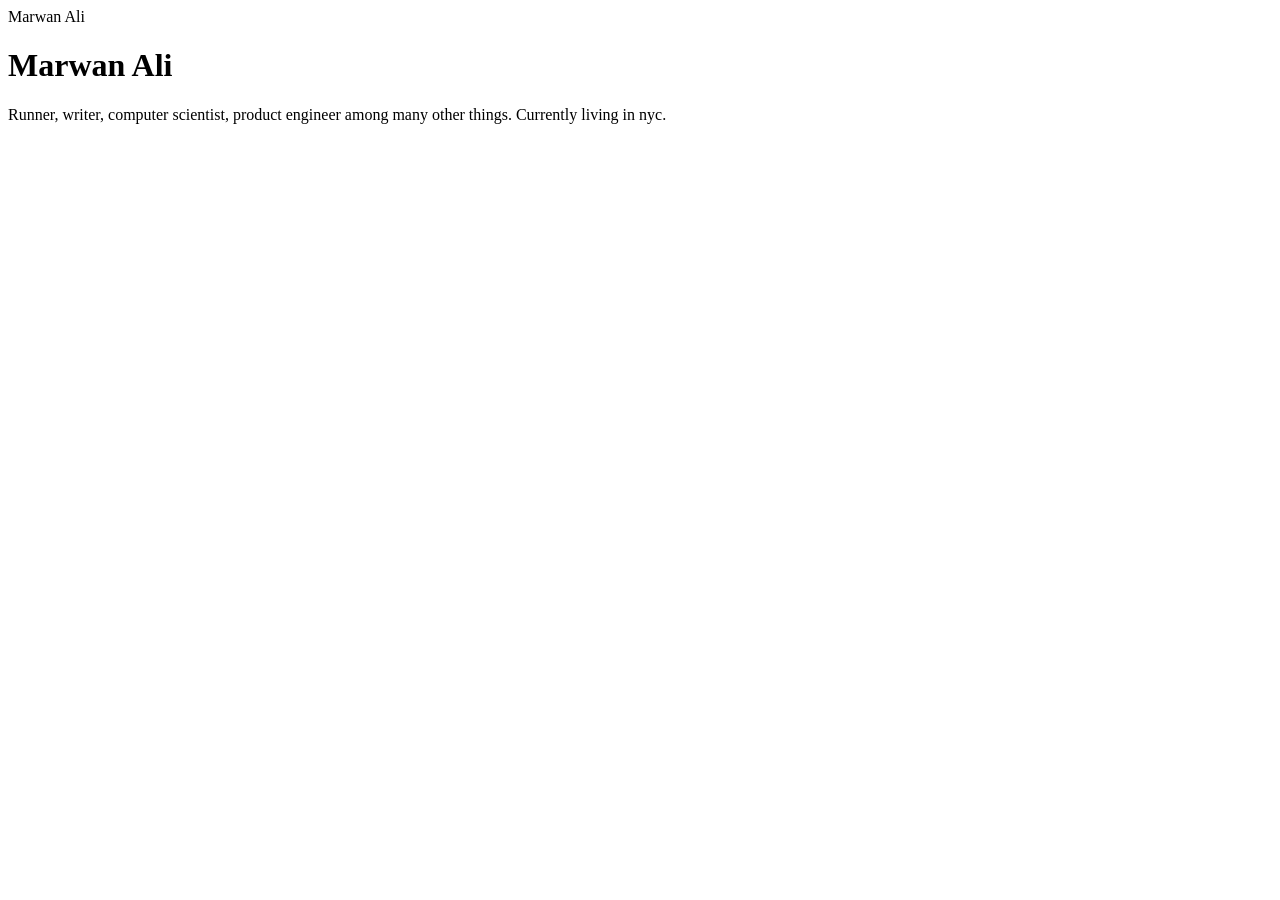
==== html/home.html @ bbb9949b "Initial commit" ====
<!DOCTYPE html>
<html land="en">

<head>
    <meta charset="utf-8">
    <meta name="viewport" content="width=device-width, initial-scale=1">
    <link href="/css/style.css" rel="stylesheet">
    <title>
        Marwan Ali
    </title>
</head>

<body>
    <div id="menu">
        <span>Marwan Ali</span>
    </div>
    <header>
        <h1>Marwan Ali</h1>
    </header>
    <main>
        <p>Runner, writer, computer scientist, product engineer among many other things. Currently living in nyc.</p>
    </main>
</body>

</html>
---- css/style.css ----
menu {
    float: left;
}
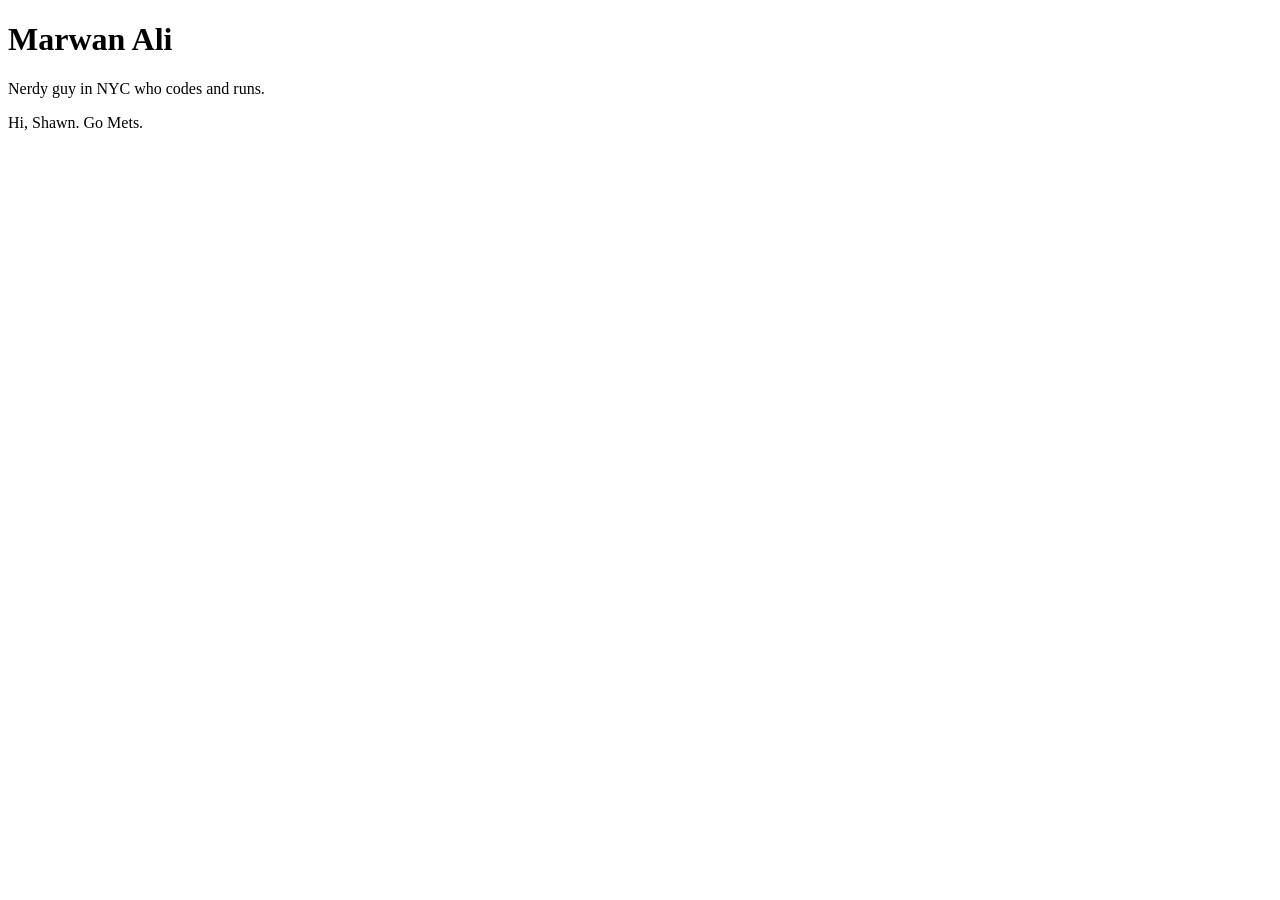
==== commit 144f8dbd: "Modify html/css and add cname file" ====
--- a/html/home.html
+++ b/html/home.html
@@ -4,21 +4,19 @@
 <head>
     <meta charset="utf-8">
     <meta name="viewport" content="width=device-width, initial-scale=1">
-    <link href="/css/style.css" rel="stylesheet">
+    <link href="css/style.css" rel="stylesheet">
     <title>
         Marwan Ali
     </title>
 </head>
 
-<body>
-    <div id="menu">
-        <span>Marwan Ali</span>
-    </div>
+<body >
     <header>
         <h1>Marwan Ali</h1>
     </header>
     <main>
-        <p>Runner, writer, computer scientist, product engineer among many other things. Currently living in nyc.</p>
+        <p>Nerdy guy in NYC who codes and runs.</p>
+        <p>Hi, Shawn. Go Mets.</p>
     </main>
 </body>
 
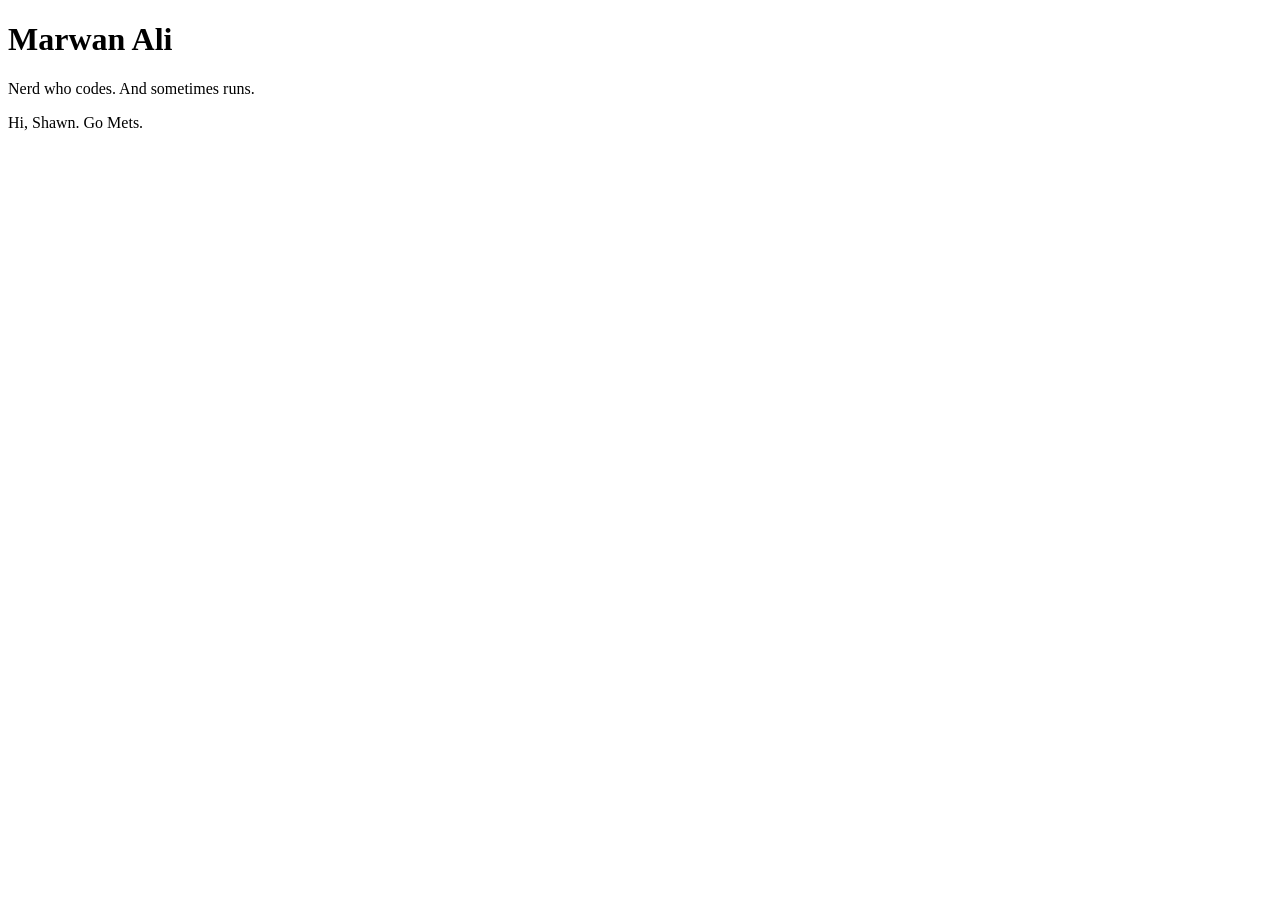
==== commit 4b0bc867: "Add Shawn joke" ====
--- a/html/home.html
+++ b/html/home.html
@@ -15,7 +15,7 @@
         <h1>Marwan Ali</h1>
     </header>
     <main>
-        <p>Nerdy guy in NYC who codes and runs.</p>
+        <p>Nerd who codes. And sometimes runs.</p>
         <p>Hi, Shawn. Go Mets.</p>
     </main>
 </body>
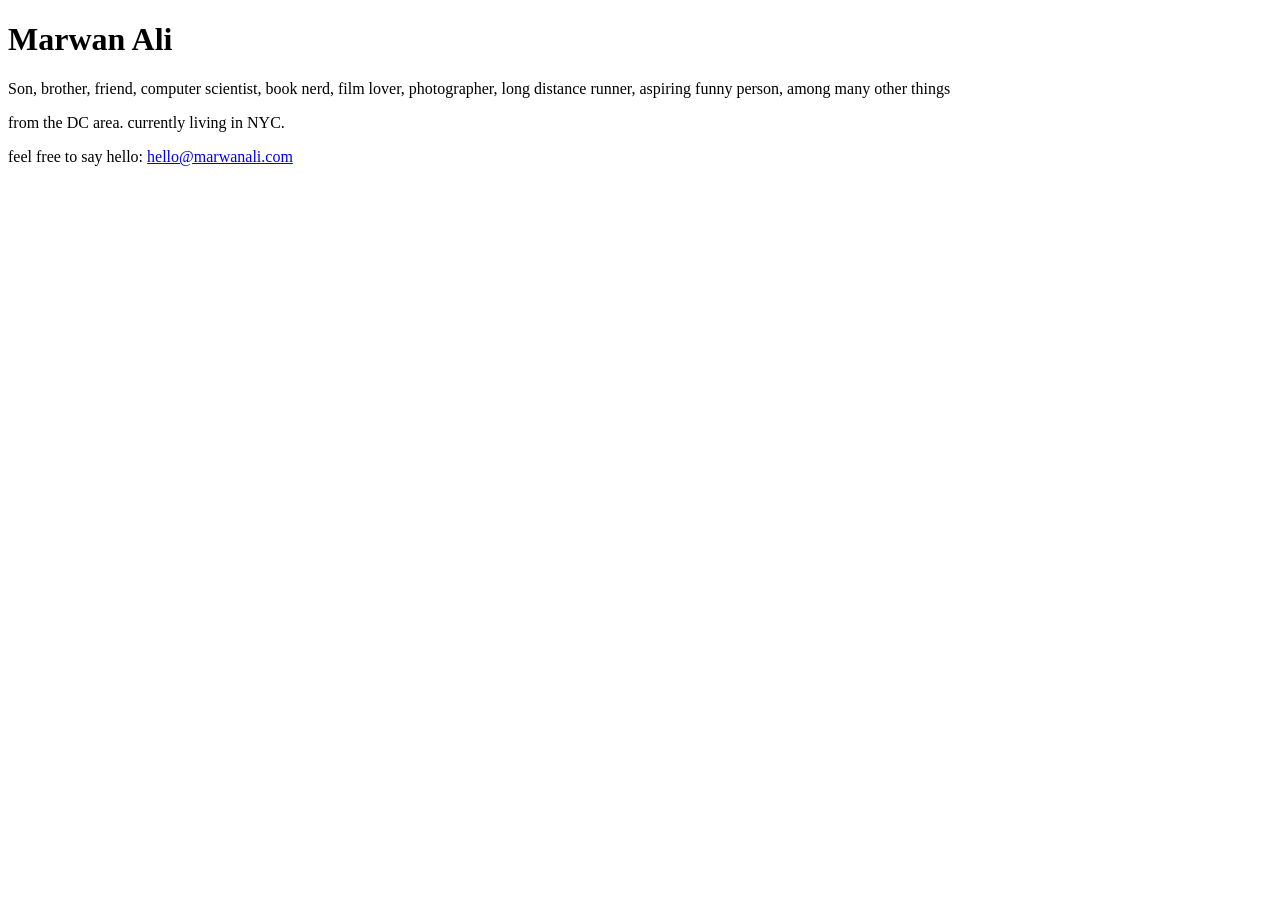
==== commit dd9ecd80: "Update about me" ====
--- a/html/home.html
+++ b/html/home.html
@@ -10,13 +10,14 @@
     </title>
 </head>
 
-<body >
+<body>
     <header>
         <h1>Marwan Ali</h1>
     </header>
     <main>
-        <p>Nerd who codes. And sometimes runs.</p>
-        <p>Hi, Shawn. Go Mets.</p>
+        <p>Son, brother, friend, computer scientist, book nerd, film lover, photographer, long distance runner, aspiring funny person, among many other things</p>
+        <p>from the DC area. currently living in NYC.</p>
+        <p>feel free to say hello: <a href="mailto:hello@marwanali.com">hello@marwanali.com</a></p>
     </main>
 </body>
 
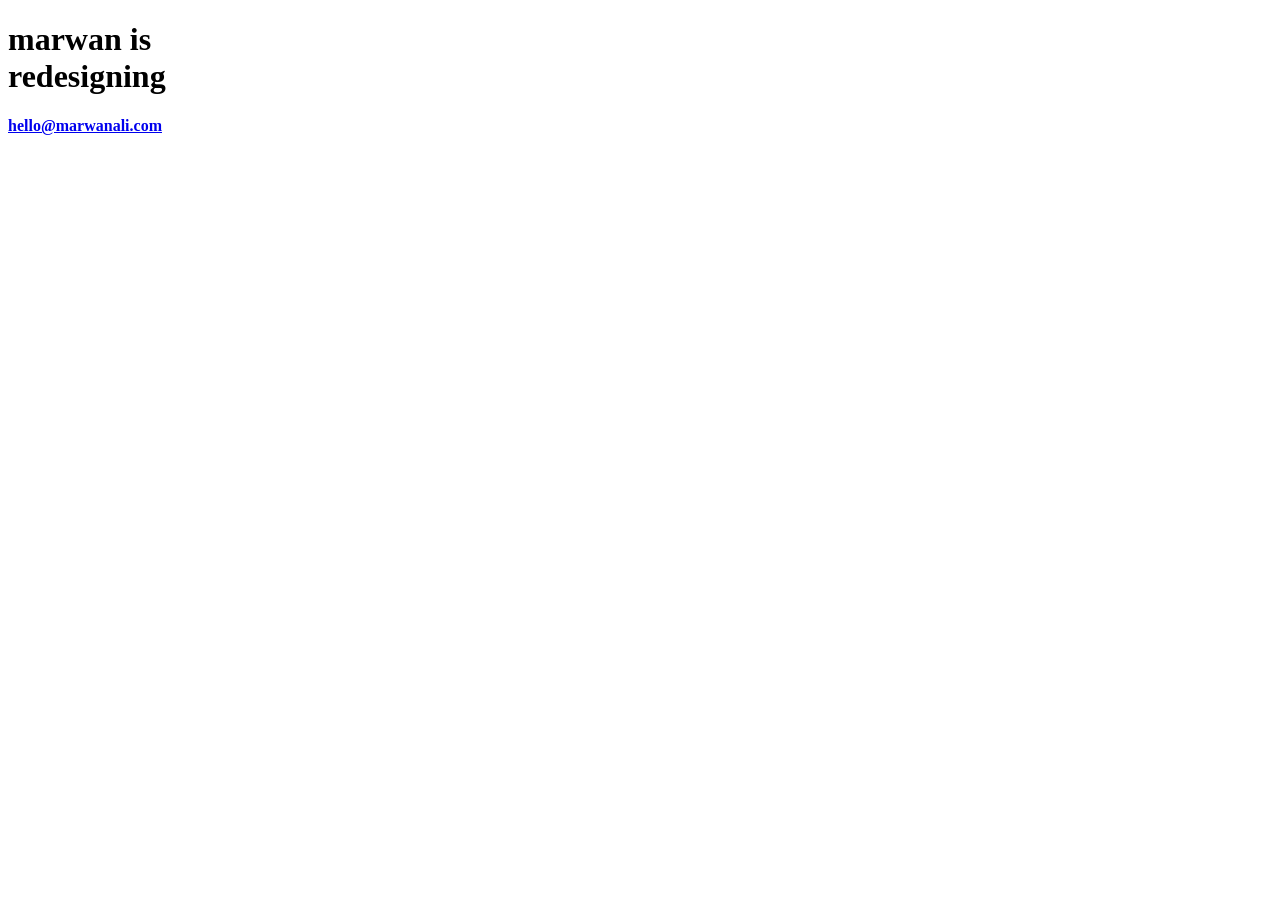
==== commit 9e7cd4f8: "Resign landing page" ====
--- a/html/home.html
+++ b/html/home.html
@@ -5,19 +5,16 @@
     <meta charset="utf-8">
     <meta name="viewport" content="width=device-width, initial-scale=1">
     <link href="css/style.css" rel="stylesheet">
+    <link href="https://fonts.googleapis.com/css?family=Roboto:300" rel="stylesheet" type="text/css">
     <title>
-        Marwan Ali
+        marwan ali
     </title>
 </head>
 
 <body>
-    <header>
-        <h1>Marwan Ali</h1>
-    </header>
     <main>
-        <p>Son, brother, friend, computer scientist, book nerd, film lover, photographer, long distance runner, aspiring funny person, among many other things</p>
-        <p>from the DC area. currently living in NYC.</p>
-        <p>feel free to say hello: <a href="mailto:hello@marwanali.com">hello@marwanali.com</a></p>
+        <h1>marwan is <br> redesigning</h1>
+        <p><strong><a href="mailto:hello@marwanali.com">hello@marwanali.com</a></strong></p>
     </main>
 </body>
 
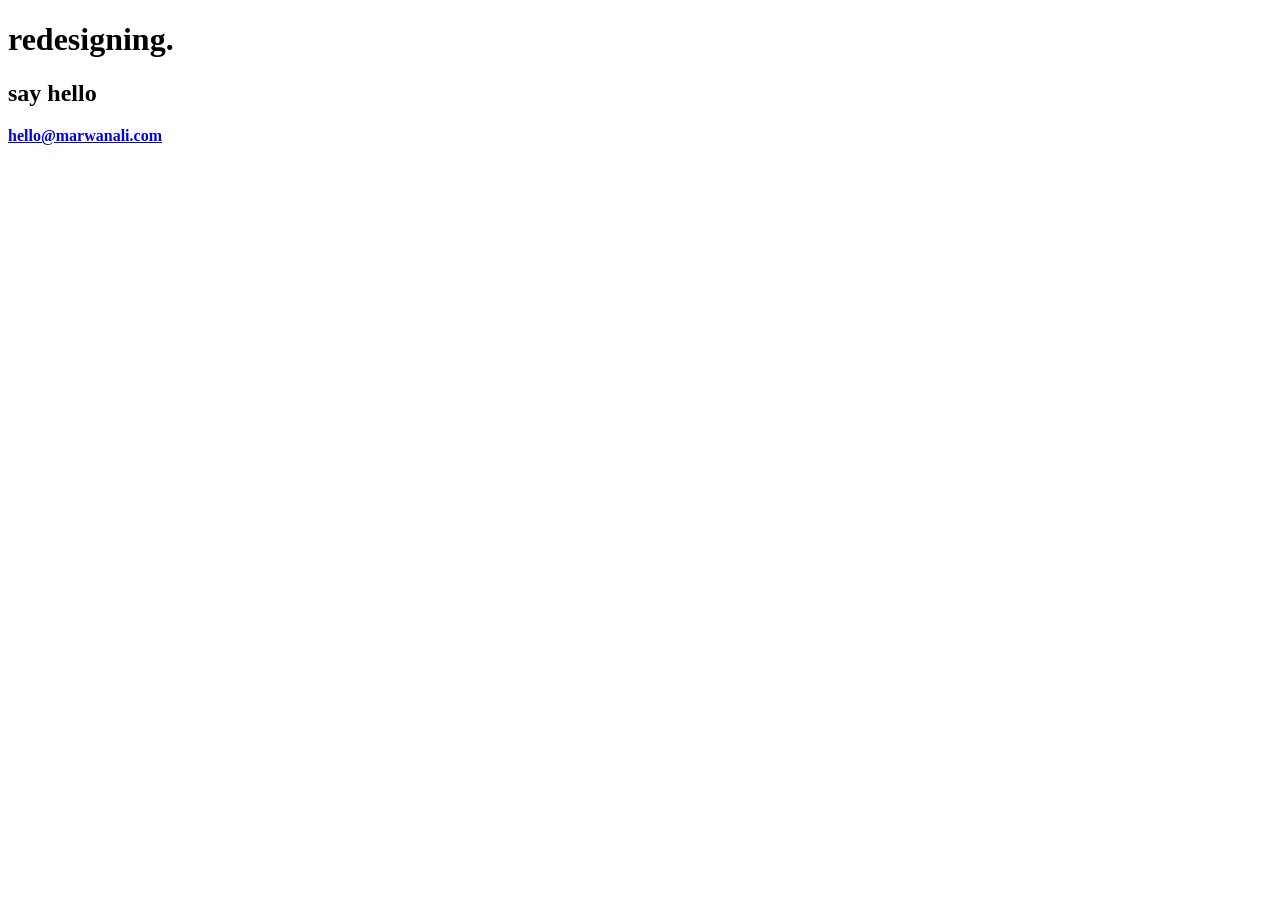
==== commit fbca7114: "Update home.html language" ====
--- a/html/home.html
+++ b/html/home.html
@@ -13,7 +13,8 @@
 
 <body>
     <main>
-        <h1>marwan is <br> redesigning</h1>
+        <h1> redesigning. </h1>
+        <h2> say hello </h2>
         <p><strong><a href="mailto:hello@marwanali.com">hello@marwanali.com</a></strong></p>
     </main>
 </body>
